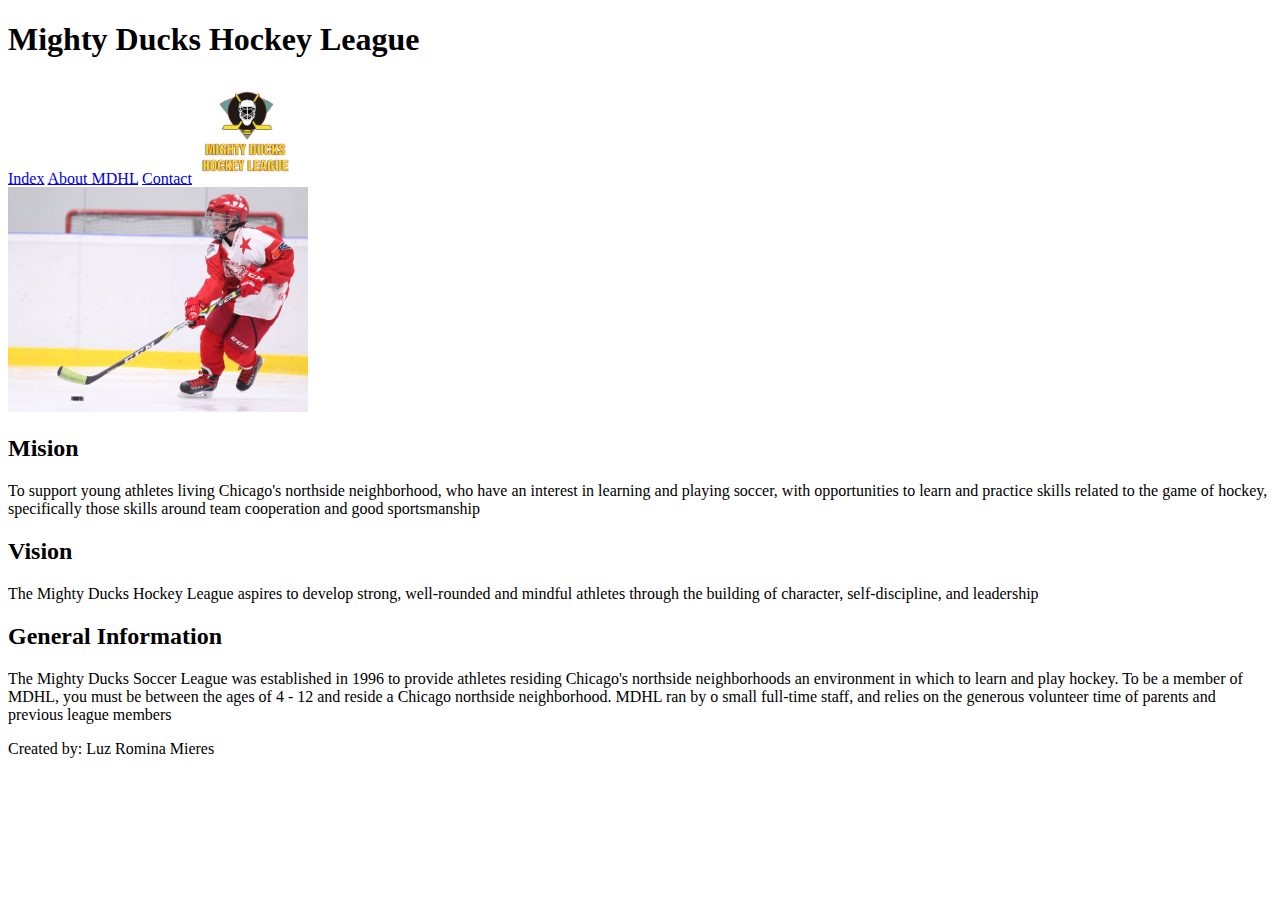
==== about_mdhl.html @ 80cf32a5 "sprint1 prueba" ====
<!DOCTYPE html>
<html lang="en">

<head>
    <meta charset="UTF-8">
    <meta name="viewport" content="width=device-width, initial-scale=1.0">
    <title>Mighty Ducks Hockey League/About MDHL</title>
</head>

<body>
    <header>
        <h1>Mighty Ducks Hockey League</h1>
        <nav>
            <a href="./index.html">Index</a>
            <a href="#">About MDHL</a>
            <a href="./contact.html">Contact</a>
            <img src="./images-Sprint1/LogoMighyducks-01.png" alt="logo-imagen-inicio" width="100">
        </nav>
    </header>
    <main>
        <div>
            <img src="./images-Sprint1/hockey2.jpg" alt="imagen-hockey-2" width="300">
        </div>
        <div>
            <h2>Mision</h2>
        </div>
        <p>To support young athletes living Chicago's northside neighborhood, who have an interest in
            learning and playing soccer, with opportunities to learn and practice skills related to the game of
            hockey, specifically those skills around team cooperation and good sportsmanship</p>
        <div>
            <h2>Vision</h2>
            <p>The Mighty Ducks Hockey League aspires to develop strong, well-rounded and mindful athletes
                through the building of character, self-discipline, and leadership</p>
        </div>
        <div>
            <h2>General Information</h2>
            <p>The Mighty Ducks Soccer League was established in 1996 to provide athletes residing
                Chicago's northside neighborhoods an environment in which to learn and play hockey. To be a
                member of MDHL, you must be between the ages of 4 - 12 and reside a Chicago northside
                neighborhood. MDHL ran by o small full-time staff, and relies on the generous volunteer time of
                parents and previous league members</p>
        </div>
</main>
<footer>
    <p>Created by: Luz Romina Mieres</p>
</footer>
</body>
</html>
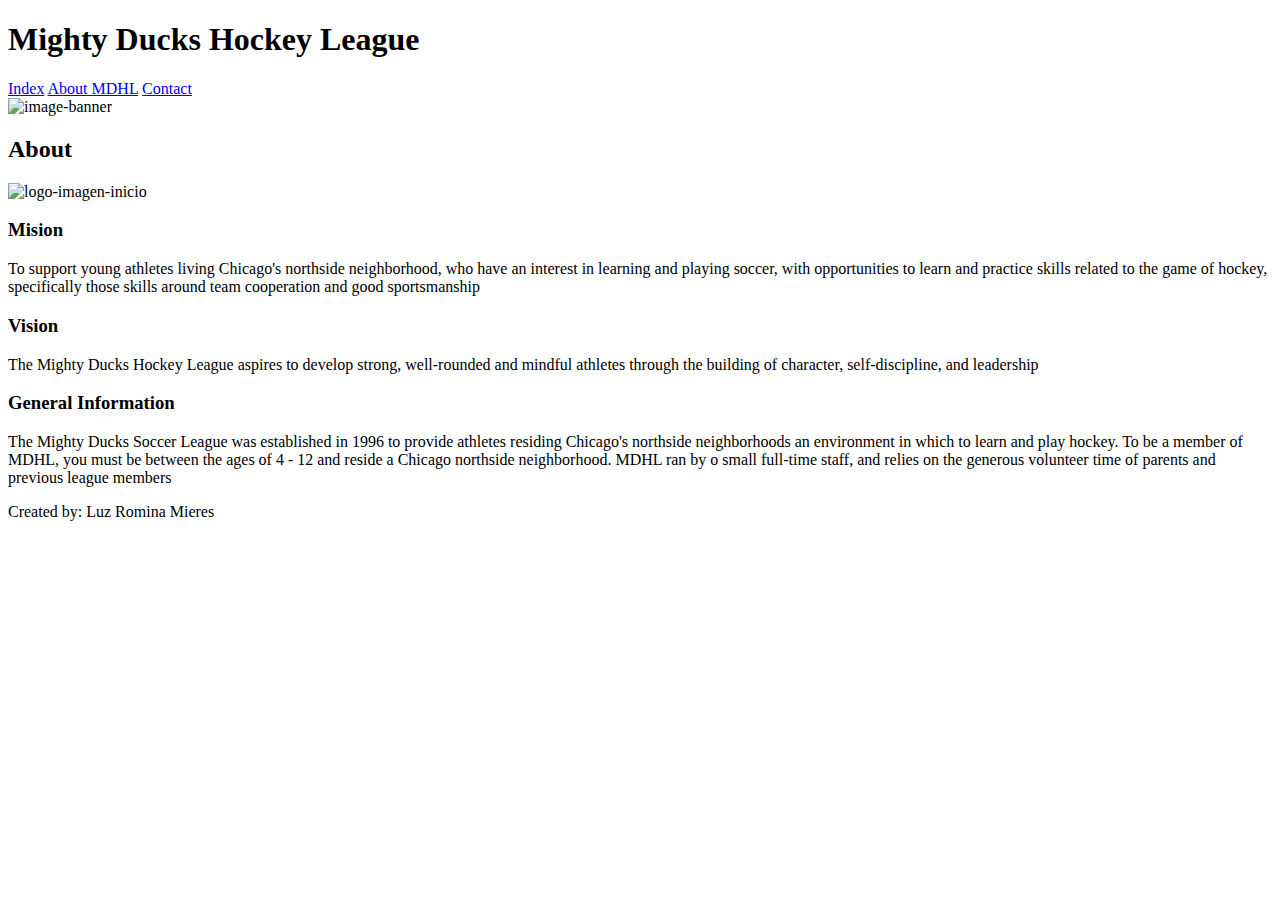
==== commit 4971c97e: "." ====
--- a/about_mdhl.html
+++ b/about_mdhl.html
@@ -4,6 +4,10 @@
 <head>
     <meta charset="UTF-8">
     <meta name="viewport" content="width=device-width, initial-scale=1.0">
+    <link rel="stylesheet" href="./style/mdhl.css">
+    <link rel="shortcut icon" href="images/LogoMighyducks-01.png" type="image/x-icon">
+    <link href="https://fonts.googleapis.com/css2?family=Comic+Neue:ital,wght@0,400;0,700;1,400;1,700&display=swap"
+        rel="stylesheet">
     <title>Mighty Ducks Hockey League/About MDHL</title>
 </head>
 
@@ -11,38 +15,42 @@
     <header>
         <h1>Mighty Ducks Hockey League</h1>
         <nav>
-            <a href="./index.html">Index</a>
-            <a href="#">About MDHL</a>
-            <a href="./contact.html">Contact</a>
-            <img src="./images-Sprint1/LogoMighyducks-01.png" alt="logo-imagen-inicio" width="100">
+            <a class="butnav" href="./index.html">Index</a>
+            <a class="butnav selected" href="#">About MDHL</a>
+            <a class="butnav" href="./contact.html">Contact</a>
         </nav>
+        <div>
+            <img class="img-banner" src="./images/design1_image1.jpg" alt="image-banner">
+        </div>
+
     </header>
     <main>
-        <div>
-            <img src="./images-Sprint1/hockey2.jpg" alt="imagen-hockey-2" width="300">
-        </div>
-        <div>
-            <h2>Mision</h2>
-        </div>
-        <p>To support young athletes living Chicago's northside neighborhood, who have an interest in
-            learning and playing soccer, with opportunities to learn and practice skills related to the game of
-            hockey, specifically those skills around team cooperation and good sportsmanship</p>
-        <div>
-            <h2>Vision</h2>
+        <h2>About</h2>
+        <img class="logo" src="./images/LogoMighyducks-01.png" alt="logo-imagen-inicio">
+        <article class="article">
+            <h3>Mision</h3>
+            <p>To support young athletes living Chicago's northside neighborhood, who have an interest in
+                learning and playing soccer, with opportunities to learn and practice skills related to the game of
+                hockey, specifically those skills around team cooperation and good sportsmanship</p>
+        </article>
+        <article class="article">
+            <h3>Vision</h3>
             <p>The Mighty Ducks Hockey League aspires to develop strong, well-rounded and mindful athletes
                 through the building of character, self-discipline, and leadership</p>
-        </div>
-        <div>
-            <h2>General Information</h2>
+        </article>
+        <article class="article">
+            <h3>General Information</h3>
             <p>The Mighty Ducks Soccer League was established in 1996 to provide athletes residing
                 Chicago's northside neighborhoods an environment in which to learn and play hockey. To be a
                 member of MDHL, you must be between the ages of 4 - 12 and reside a Chicago northside
                 neighborhood. MDHL ran by o small full-time staff, and relies on the generous volunteer time of
                 parents and previous league members</p>
-        </div>
-</main>
-<footer>
-    <p>Created by: Luz Romina Mieres</p>
-</footer>
+        </article>
+
+    </main>
+    <footer>
+        <p>Created by: Luz Romina Mieres</p>
+    </footer>
 </body>
+
 </html>